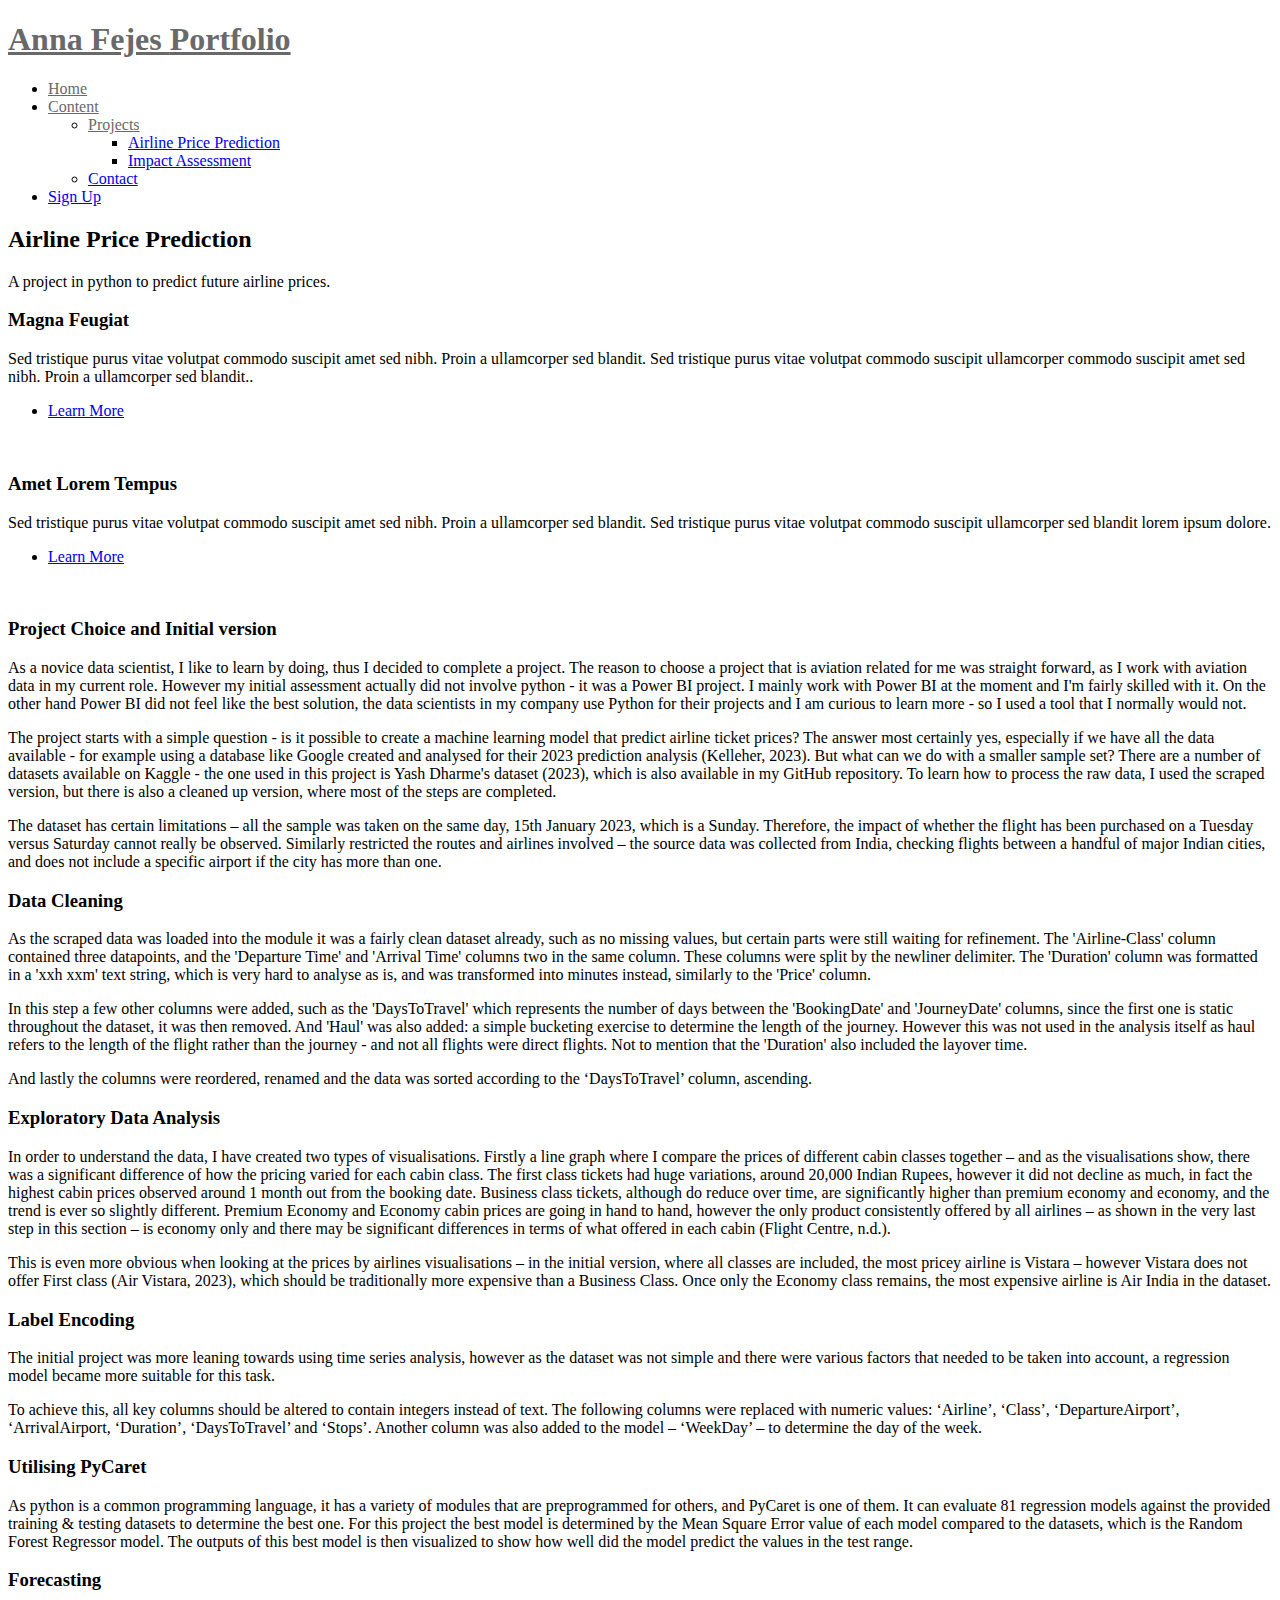
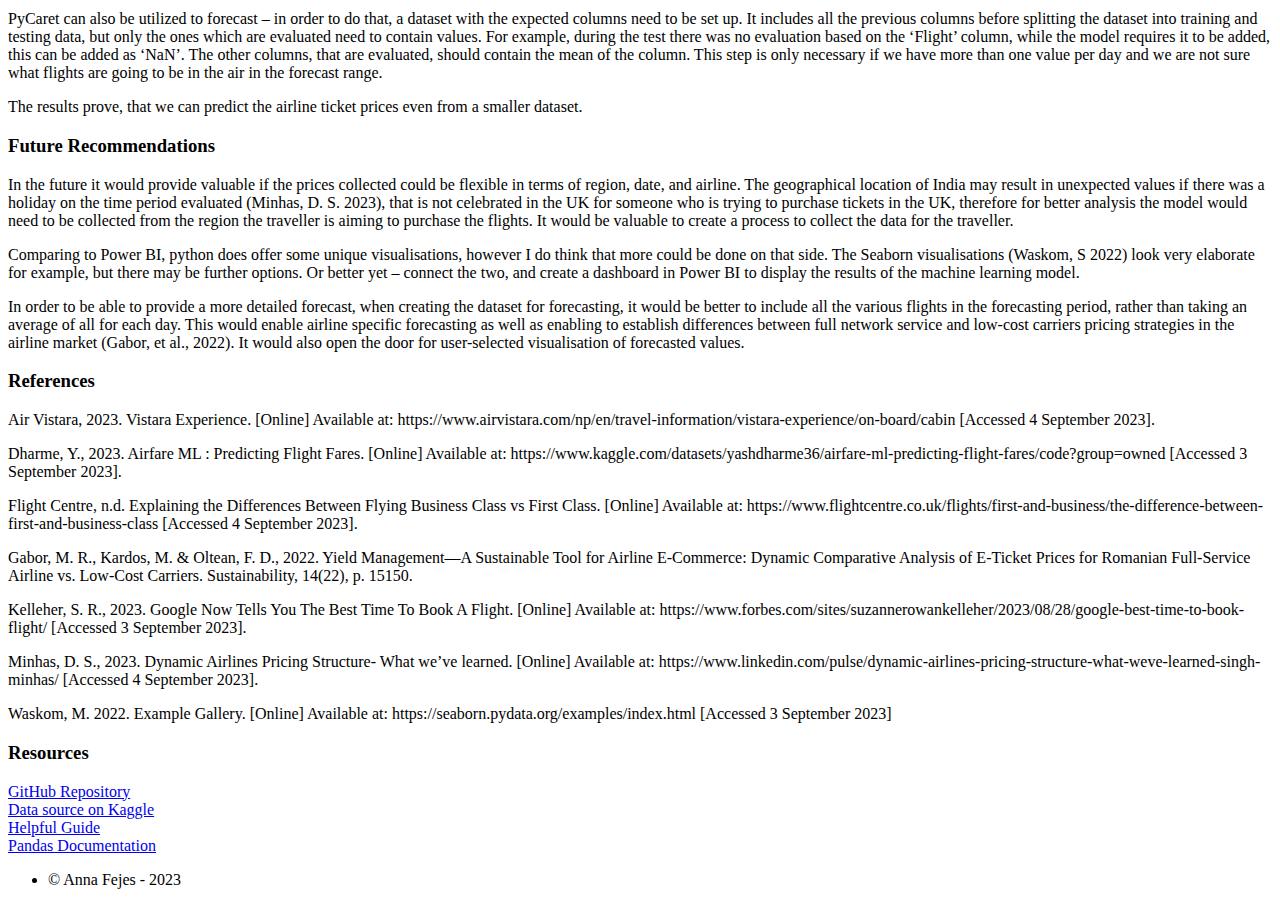
==== airlinepricepred.html @ 55ca1ece "Add files via upload" ====
<!DOCTYPE HTML>
<html>
	<head>
		<title>Airline Price Prediction</title>
		<meta charset="utf-8" />
		<meta name="viewport" content="width=device-width, initial-scale=1, user-scalable=no" />
		<link rel="stylesheet" href="assets/css/main.css" />
		<noscript><link rel="stylesheet" href="assets/css/noscript.css" /></noscript>
	</head>
	<body class="left-sidebar is-preload">
		<div id="page-wrapper">

			<!-- Header -->
			<header id="header" class="alt">
				<h1 id="logo"><a style="color:dimgray" href="index.html">Anna Fejes <span>Portfolio</span></a></h1>
				<nav id="nav">
					<ul>
						<li class="current"><a style="color:dimgray" href="index.html">Home</a></li>
						<li class="submenu">
							<a style="color:dimgray" href="#">Content</a>
							<ul>
								<li class="Projects">
									<a style="color:dimgray" href="#">Projects</a>
									<ul>
										<li><a href="airlinepricepred.html">Airline Price Prediction</a></li>
										<li><a href="impactassessment.html">Impact Assessment</a></li>
										<!--<li><a href="left-sidebar.html">Project 3</a></li>
										<li><a href="left-sidebar.html">Project 4</a></li>
										<li><a href="left-sidebar.html">Project 5</a></li>-->
									</ul>
								<li><a href="contact.html">Contact</a></li>
								</li>
							</ul>
						</li>
						<li><a href="#" class="button primary">Sign Up</a></li>
					</ul>
				</nav>
			</header>

			<!-- Main -->
				<article id="main">

					<header class="special container">
						<span class="icon solid featured fa-plane"></span>
						<h2><strong>Airline Price Prediction</strong></h2>
						<p>A project in python to predict future airline prices.</p>
					</header>

					<!-- One -->
						<section class="wrapper style4 container">

							<div class="row gtr-150">
								<div class="col-4 col-12-narrower">

									<!-- Sidebar -->
										<div class="sidebar">
											<section>
												<header>
													<h3>Magna Feugiat</h3>
												</header>
												<p>Sed tristique purus vitae volutpat commodo suscipit amet sed nibh. Proin a ullamcorper sed blandit. Sed tristique purus vitae volutpat commodo suscipit ullamcorper commodo suscipit amet sed nibh. Proin a ullamcorper sed blandit..</p>
												<footer>
													<ul class="buttons">
														<li><a href="#" class="button small">Learn More</a></li>
													</ul>
												</footer>
											</section>

											<section>
												<a href="#" class="image featured"><img src="images/pic03.jpg" alt="" /></a>
												<header>
													<h3>Amet Lorem Tempus</h3>
												</header>
												<p>Sed tristique purus vitae volutpat commodo suscipit amet sed nibh. Proin a ullamcorper sed blandit. Sed tristique purus vitae volutpat commodo suscipit ullamcorper sed blandit lorem ipsum dolore.</p>
												<footer>
													<ul class="buttons">
														<li><a href="#" class="button small">Learn More</a></li>
													</ul>
												</footer>
											</section>
										</div>

								</div>
								<div class="col-8 col-12-narrower imp-narrower">

									<!-- Content -->
										<div class="content">
											<section>
												<a href="#" class="image featured"><img src="images/pic02.jpg" alt="" /></a>
												<header>
													<h3>Project Choice and Initial version</h3>
												</header>
												<p>As a novice data scientist, I like to learn by doing, thus I decided to complete a project. The reason to choose a project that is aviation related for me was straight forward, as I work with aviation data in my current role. However my initial assessment actually did not involve python - it was a Power BI project. I mainly work with Power BI at the moment and I'm fairly skilled with it. On the other hand Power BI did not feel like the best solution, the data scientists in my company use Python for their projects and I am curious to learn more - so I used a tool that I normally would not.</p>
												<p>The project starts with a simple question - is it possible to create a machine learning model that predict airline ticket prices? The answer most certainly yes, especially if we have all the data available - for example using a database like Google created and analysed for their 2023 prediction analysis (Kelleher, 2023). But what can we do with a smaller sample set? There are a number of datasets available on Kaggle - the one used in this project is Yash Dharme's dataset (2023), which is also available in my GitHub repository. To learn how to process the raw data, I used the scraped version, but there is also a cleaned up version, where most of the steps are completed.</p>
												<p>The dataset has certain limitations – all the sample was taken on the same day, 15th January 2023, which is a Sunday. Therefore, the impact of whether the flight has been purchased on a Tuesday versus Saturday cannot really be observed. Similarly restricted the routes and airlines involved – the source data was collected from India, checking flights between a handful of major Indian cities, and does not include a specific airport if the city has more than one.</p>
												<header>
													<h3>Data Cleaning</h3>
												</header>
												<p>As the scraped data was loaded into the module it was a fairly clean dataset already, such as no missing values, but certain parts were still waiting for refinement. The 'Airline-Class' column contained three datapoints, and the 'Departure Time' and 'Arrival Time' columns two in the same column. These columns were split by the newliner delimiter. The 'Duration' column was formatted in a 'xxh xxm' text string, which is very hard to analyse as is, and was transformed into minutes instead, similarly to the 'Price' column.</p>
												<p>In this step a few other columns were added, such as the 'DaysToTravel' which represents the number of days between the 'BookingDate' and 'JourneyDate' columns, since the first one is static throughout the dataset, it was then removed. And 'Haul' was also added: a simple bucketing exercise to determine the length of the journey. However this was not used in the analysis itself as haul refers to the length of the flight rather than the journey - and not all flights were direct flights. Not to mention that the 'Duration' also included the layover time.</p>
												<p>And lastly the columns were reordered, renamed and the data was sorted according to the ‘DaysToTravel’ column, ascending.</p>
												<header>
													<h3>Exploratory Data Analysis</h3>
												</header>
												<p>In order to understand the data, I have created two types of visualisations. Firstly a line graph where I compare the prices of different cabin classes together – and as the visualisations show, there was a significant difference of how the pricing varied for each cabin class. The first class tickets had huge variations, around 20,000 Indian Rupees, however it did not decline as much, in fact the highest cabin prices observed around 1 month out from the booking date. Business class tickets, although do reduce over time, are significantly higher than premium economy and economy, and the trend is ever so slightly different. Premium Economy and Economy cabin prices are going in hand to hand, however the only product consistently offered by all airlines – as shown in the very last step in this section – is economy only and there may be significant differences in terms of what offered in each cabin (Flight Centre, n.d.).</p>
												<p>This is even more obvious when looking at the prices by airlines visualisations – in the initial version, where all classes are included, the most pricey airline is Vistara – however Vistara does not offer First class (Air Vistara, 2023), which should be traditionally more expensive than a Business Class. Once only the Economy class remains, the most expensive airline is Air India in the dataset.</p>
												<header>
													<h3>Label Encoding</h3>
												</header>
												<p>The initial project was more leaning towards using time series analysis, however as the dataset was not simple and there were various factors that needed to be taken into account, a regression model became more suitable for this task.</p>
												<p>To achieve this, all key columns should be altered to contain integers instead of text. The following columns were replaced with numeric values: ‘Airline’, ‘Class’, ‘DepartureAirport’, ‘ArrivalAirport, ‘Duration’, ‘DaysToTravel’ and ‘Stops’. Another column was also added to the model – ‘WeekDay’ – to determine the day of the week.</p>
												<header>
													<h3>Utilising PyCaret</h3>
												</header>
												<p>As python is a common programming language, it has a variety of modules that are preprogrammed for others, and PyCaret is one of them. It can evaluate 81 regression models against the provided training & testing datasets to determine the best one. For this project the best model is determined by the Mean Square Error value of each model compared to the datasets, which is the Random Forest Regressor model. The outputs of this best model is then visualized to show how well did the model predict the values in the test range.</p>
												<header>
													<h3>Forecasting</h3>
												</header>
												<p>PyCaret can also be utilized to forecast – in order to do that, a dataset with the expected columns need to be set up. It includes all the previous columns before splitting the dataset into training and testing data, but only the ones which are evaluated need to contain values. For example, during the test there was no evaluation based on the ‘Flight’ column, while the model requires it to be added, this can be added as ‘NaN’. The other columns, that are evaluated, should contain the mean of the column. This step is only necessary if we have more than one value per day and we are not sure what flights are going to be in the air in the forecast range.</p>
												<p>The results prove, that we can predict the airline ticket prices even from a smaller dataset.</p>
												<header>
													<h3>Future Recommendations</h3>
												</header>
												<p>In the future it would provide valuable if the prices collected could be flexible in terms of region, date, and airline. The geographical location of India may result in unexpected values if there was a holiday on the time period evaluated (Minhas, D. S. 2023), that is not celebrated in the UK for someone who is trying to purchase tickets in the UK, therefore for better analysis the model would need to be collected from the region the traveller is aiming to purchase the flights. It would be valuable to create a process to collect the data for the traveller.</p>
												<p>Comparing to Power BI, python does offer some unique visualisations, however I do think that more could be done on that side. The Seaborn visualisations (Waskom, S 2022) look very elaborate for example, but there may be further options. Or better yet – connect the two, and create a dashboard in Power BI to display the results of the machine learning model.</p>
												<p>In order to be able to provide a more detailed forecast, when creating the dataset for forecasting, it would be better to include all the various flights in the forecasting period, rather than taking an average of all for each day. This would enable airline specific forecasting as well as enabling to establish differences between full network service and low-cost carriers pricing strategies in the airline market (Gabor, et al., 2022). It would also open the door for user-selected visualisation of forecasted values.</p>
												<header>
													<h3>References</h3>
												</header>
												<p>Air Vistara, 2023. Vistara Experience. [Online]
													Available at: https://www.airvistara.com/np/en/travel-information/vistara-experience/on-board/cabin
													[Accessed 4 September 2023].
													</p>
												<p>Dharme, Y., 2023. <span class="emphasized">Airfare ML : Predicting Flight Fares.</span> [Online] 
													Available at: https://www.kaggle.com/datasets/yashdharme36/airfare-ml-predicting-flight-fares/code?group=owned
													[Accessed 3 September 2023].
													</p>
												<p>Flight Centre, n.d. Explaining the Differences Between Flying Business Class vs First Class. [Online]
													Available at: https://www.flightcentre.co.uk/flights/first-and-business/the-difference-between-first-and-business-class
													[Accessed 4 September 2023].
													</p>
												<p>Gabor, M. R., Kardos, M. & Oltean, F. D., 2022. Yield Management—A Sustainable Tool for Airline E-Commerce: Dynamic Comparative Analysis of E-Ticket Prices
													for Romanian Full-Service Airline vs. Low-Cost Carriers. Sustainability, 14(22), p. 15150.
													</p>
												<p>Kelleher, S. R., 2023. <span class="emphasized">Google Now Tells You The Best Time To Book A Flight.</span> [Online] 
													Available at: https://www.forbes.com/sites/suzannerowankelleher/2023/08/28/google-best-time-to-book-flight/
													[Accessed 3 September 2023].
													</p>
												<p>Minhas, D. S., 2023. Dynamic Airlines Pricing Structure- What we’ve learned. [Online]
													Available at: https://www.linkedin.com/pulse/dynamic-airlines-pricing-structure-what-weve-learned-singh-minhas/
													[Accessed 4 September 2023].
													</p>
												<p>Waskom, M. 2022. Example Gallery. [Online]
													Available at: https://seaborn.pydata.org/examples/index.html
													[Accessed 3 September 2023]
													</p>
												<header>
													<h3>Resources</h3>
												</header>
												<p><li><a href="https://github.com/AnnaFejes/AirlinePricing.git">GitHub Repository</a></li>
													<li><a href="https://www.kaggle.com/datasets/yashdharme36/airfare-ml-predicting-flight-fares/code?group=owned">Data source on Kaggle</a></li>
													<li><a href="https://medium.com/analytics-vidhya/the-flight-ticket-price-prediction-in-python-using-scikit-learn-library-ee3aefc01224">Helpful Guide</a></li>
													<li><a href="https://pandas.pydata.org/pandas-docs/stable/index.html">Pandas Documentation</a></li></p>
											</section>
										</div>

								</div>
							</div>
						</section>

					<!-- Two
						<section class="wrapper style1 container special">
							<div class="row">
								<div class="col-4 col-12-narrower">

									<section>
										<header>
											<h3>This is Something</h3>
										</header>
										<p>Sed tristique purus vitae volutpat ultrices. Aliquam eu elit eget arcu commodo suscipit dolor nec nibh. Proin a ullamcorper elit, et sagittis turpis. Integer ut fermentum.</p>
										<footer>
											<ul class="buttons">
												<li><a href="#" class="button small">Learn More</a></li>
											</ul>
										</footer>
									</section>

								</div>
								<div class="col-4 col-12-narrower">

									<section>
										<header>
											<h3>Also Something</h3>
										</header>
										<p>Sed tristique purus vitae volutpat ultrices. Aliquam eu elit eget arcu commodo suscipit dolor nec nibh. Proin a ullamcorper elit, et sagittis turpis. Integer ut fermentum.</p>
										<footer>
											<ul class="buttons">
												<li><a href="#" class="button small">Learn More</a></li>
											</ul>
										</footer>
									</section>

								</div>
								<div class="col-4 col-12-narrower">

									<section>
										<header>
											<h3>Probably Something</h3>
										</header>
										<p>Sed tristique purus vitae volutpat ultrices. Aliquam eu elit eget arcu commodo suscipit dolor nec nibh. Proin a ullamcorper elit, et sagittis turpis. Integer ut fermentum.</p>
										<footer>
											<ul class="buttons">
												<li><a href="#" class="button small">Learn More</a></li>
											</ul>
										</footer>
									</section>

								</div>
							</div>
						</section> -->

				</article>

		<!-- Footer -->
			<footer id="footer">

				<ul class="copyright">
					<li>&copy; Anna Fejes - 2023</li>
				</ul>

			</footer>

		</div>

		<!-- Scripts -->
			<script src="assets/js/jquery.min.js"></script>
			<script src="assets/js/jquery.dropotron.min.js"></script>
			<script src="assets/js/jquery.scrolly.min.js"></script>
			<script src="assets/js/jquery.scrollgress.min.js"></script>
			<script src="assets/js/jquery.scrollex.min.js"></script>
			<script src="assets/js/browser.min.js"></script>
			<script src="assets/js/breakpoints.min.js"></script>
			<script src="assets/js/util.js"></script>
			<script src="assets/js/main.js"></script>

	</body>
</html>
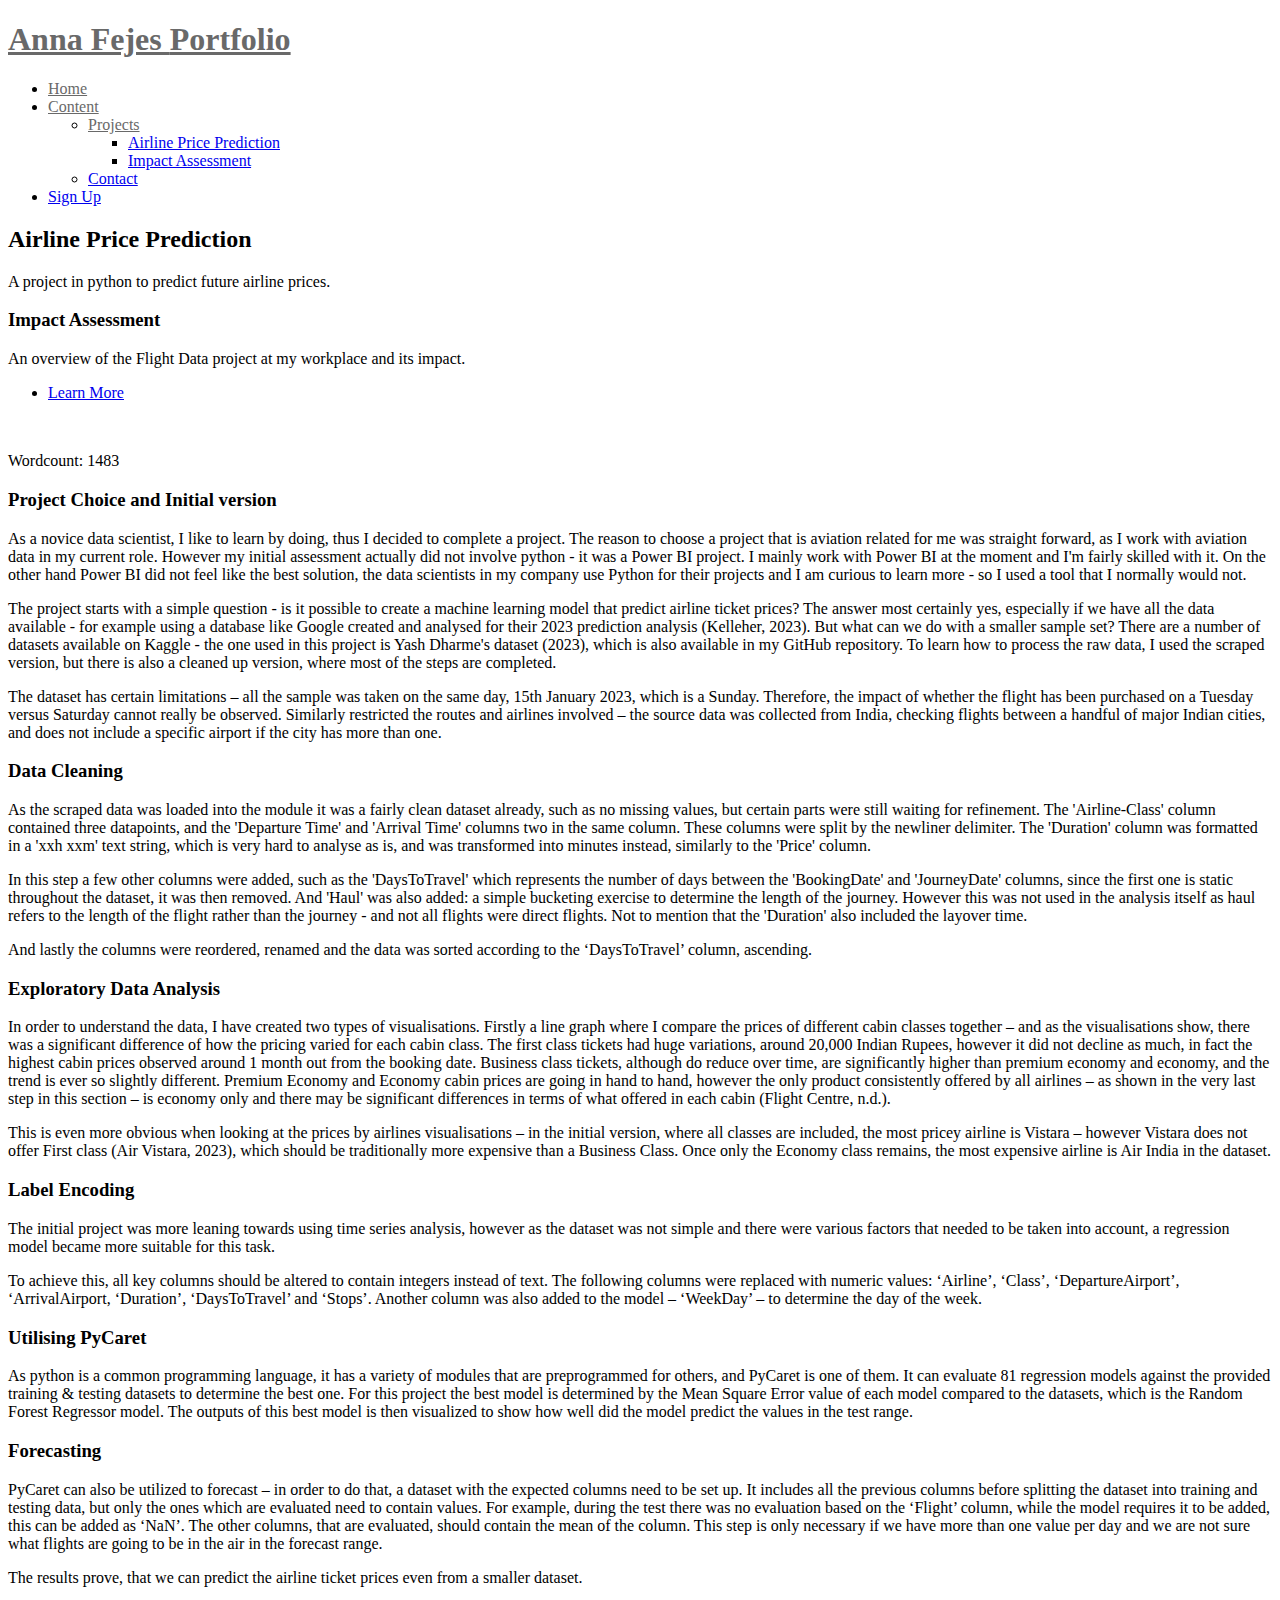
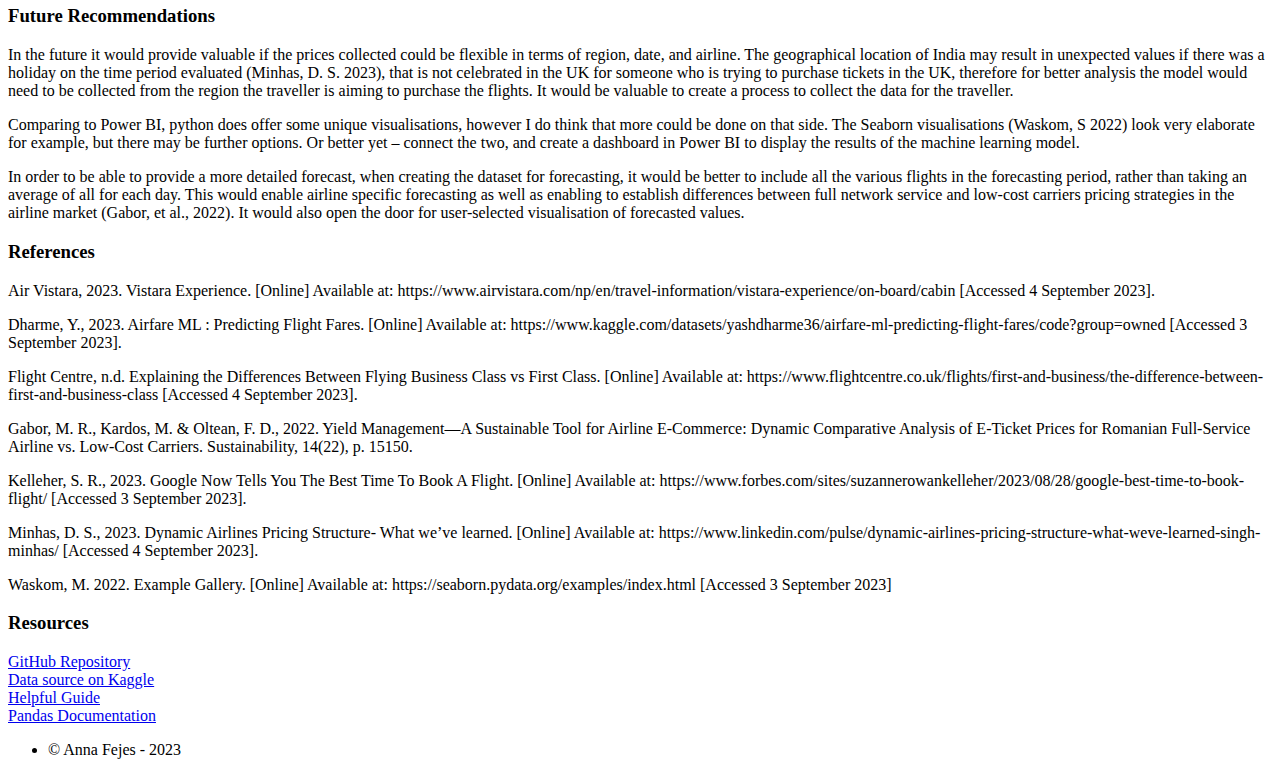
==== commit 9fa04310: "Add files via upload" ====
--- a/airlinepricepred.html
+++ b/airlinepricepred.html
@@ -56,17 +56,17 @@
 										<div class="sidebar">
 											<section>
 												<header>
-													<h3>Magna Feugiat</h3>
-												</header>
-												<p>Sed tristique purus vitae volutpat commodo suscipit amet sed nibh. Proin a ullamcorper sed blandit. Sed tristique purus vitae volutpat commodo suscipit ullamcorper commodo suscipit amet sed nibh. Proin a ullamcorper sed blandit..</p>
+													<h3>Impact Assessment</h3>
+												</header>
+												<p>An overview of the Flight Data project at my workplace and its impact.</p>
 												<footer>
 													<ul class="buttons">
-														<li><a href="#" class="button small">Learn More</a></li>
+														<li><a href="impactassessment.html" class="button small">Learn More</a></li>
 													</ul>
 												</footer>
 											</section>
 
-											<section>
+											<!-- <section>
 												<a href="#" class="image featured"><img src="images/pic03.jpg" alt="" /></a>
 												<header>
 													<h3>Amet Lorem Tempus</h3>
@@ -77,7 +77,7 @@
 														<li><a href="#" class="button small">Learn More</a></li>
 													</ul>
 												</footer>
-											</section>
+											</section> -->
 										</div>
 
 								</div>
@@ -86,7 +86,8 @@
 									<!-- Content -->
 										<div class="content">
 											<section>
-												<a href="#" class="image featured"><img src="images/pic02.jpg" alt="" /></a>
+												<a href="#" class="image featured"><img src="images/priceprediction.jpg" alt="" /></a>
+												<p>Wordcount: 1483</p>
 												<header>
 													<h3>Project Choice and Initial version</h3>
 												</header>
